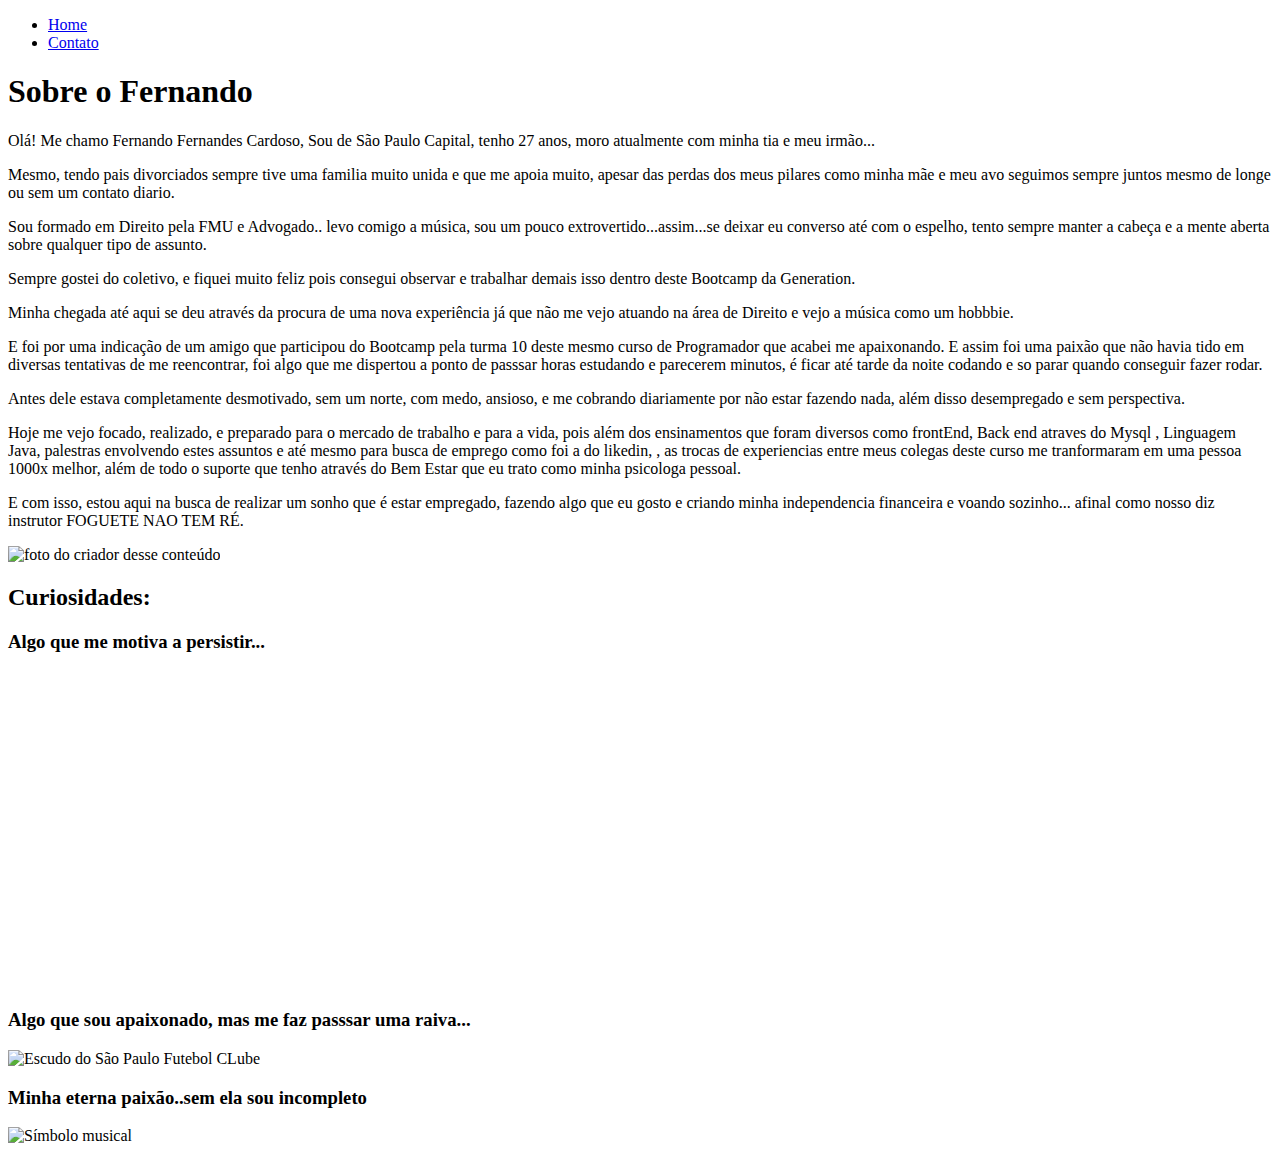
==== Meu Perfil/index.html @ 57557861 "Exercícios de html" ====
<!DOCTYPE html>
<html lang="pt-br">
<head>
    <meta charset="UTF-8">
    <meta http-equiv="X-UA-Compatible" content="IE=edge">
    <meta name="viewport" content="width=device-width, initial-scale=1.0">
    <title>Meu Perfil</title>
</head>
<body>
    <ul>
        <li>
            <a href="index.html">Home</a>
        </li>
        <li>
            <a href="contato.html">Contato</a>
        </li>

    </ul>

    <h1>Sobre o Fernando</h1>

    <p>
        

Olá! Me chamo Fernando Fernandes Cardoso, Sou de São Paulo Capital, tenho 27 anos, 
moro atualmente com minha tia e meu irmão...
<p>
Mesmo, tendo pais divorciados sempre tive uma familia muito unida e que me apoia muito, 
apesar das perdas dos meus pilares como minha mãe e meu avo 
seguimos sempre juntos mesmo de longe ou sem um contato diario.
</p>
Sou formado em Direito pela FMU e Advogado..
 levo comigo a música, sou um pouco extrovertido...assim...se deixar eu converso até com o espelho, 

tento sempre manter a cabeça e a mente aberta sobre qualquer tipo de assunto. 
<p>
Sempre gostei do coletivo, e fiquei muito feliz pois consegui observar e 
trabalhar demais isso dentro deste Bootcamp da Generation.
</p>
<p>
Minha chegada até aqui se deu através da procura de uma nova experiência 
já que não me vejo atuando na área de Direito
e vejo a música como um hobbbie. 
</p>
E foi por uma indicação de um amigo que participou do Bootcamp pela turma 10 deste mesmo
curso de Programador que acabei me apaixonando. E assim foi uma paixão que não havia tido em diversas tentativas de me reencontrar,
foi algo que me dispertou a ponto de passsar horas estudando e parecerem minutos, é ficar até tarde da noite codando e so parar quando conseguir fazer rodar.
<p>
Antes dele estava completamente desmotivado, sem um norte, com medo, ansioso, e me cobrando diariamente por não estar fazendo nada, 
além disso  desempregado e sem perspectiva.
</p>
    </p> 
        
    <p>Hoje me vejo focado, realizado, e preparado para o mercado de trabalho e para a vida, pois além dos ensinamentos que foram
        diversos como frontEnd, Back end atraves do Mysql , Linguagem Java, palestras envolvendo estes assuntos e até mesmo para busca de emprego como foi a do likedin,
        , as trocas de experiencias entre meus colegas deste curso me tranformaram em uma pessoa 1000x melhor, além de todo o suporte que tenho através do Bem Estar
        que eu trato como minha psicologa pessoal.
        <p>
        E com isso, estou aqui na busca de realizar um sonho que é estar empregado, fazendo algo que eu gosto e criando minha 
        independencia financeira e voando sozinho... afinal como nosso diz instrutor FOGUETE NAO TEM RÉ.
    </p>
    </p>
    
       <img src="assets/img/FotoPerfil.jpg" alt="foto do criador desse conteúdo">
        
       <h2>Curiosidades:</h2>
       <h3>Algo que me motiva a persistir...</h3>

       <iframe 
       width="560" 
       height="315" 
       src="https://www.youtube.com/embed/N3VQh7Q7N9M" 
       title="YouTube video player" 
       frameborder="0" 
       allow="accelerometer; autoplay; clipboard-write; encrypted-media; gyroscope; picture-in-picture" 
       allowfullscreen></iframe>

        <h3>Algo que sou apaixonado, mas me faz passsar uma raiva...</h3>
        <img src="assets/img/Escudo São Paulo.jpg" alt="Escudo do São Paulo Futebol CLube">

        <h3>Minha eterna paixão..sem ela sou incompleto</h3>
        <img src="assets/img/musica.jpg" alt="Símbolo musical">

</body>
</html>
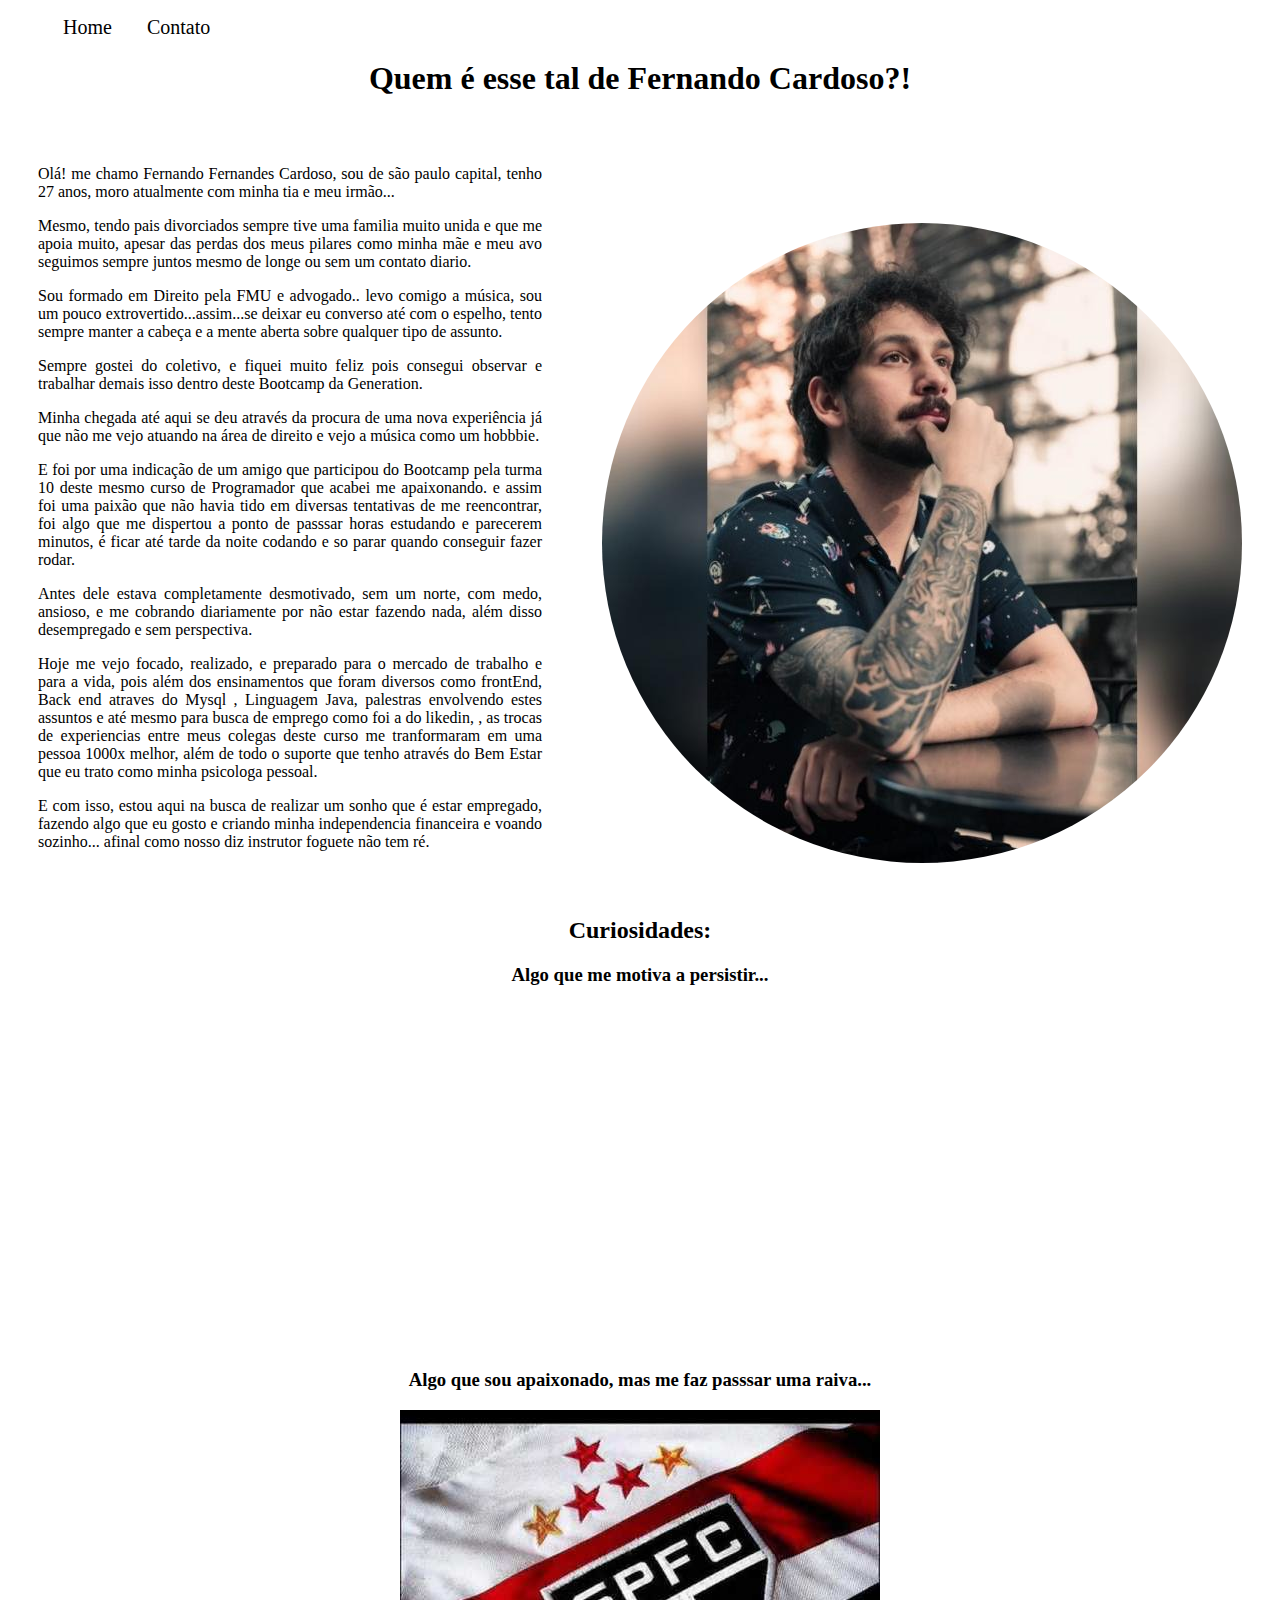
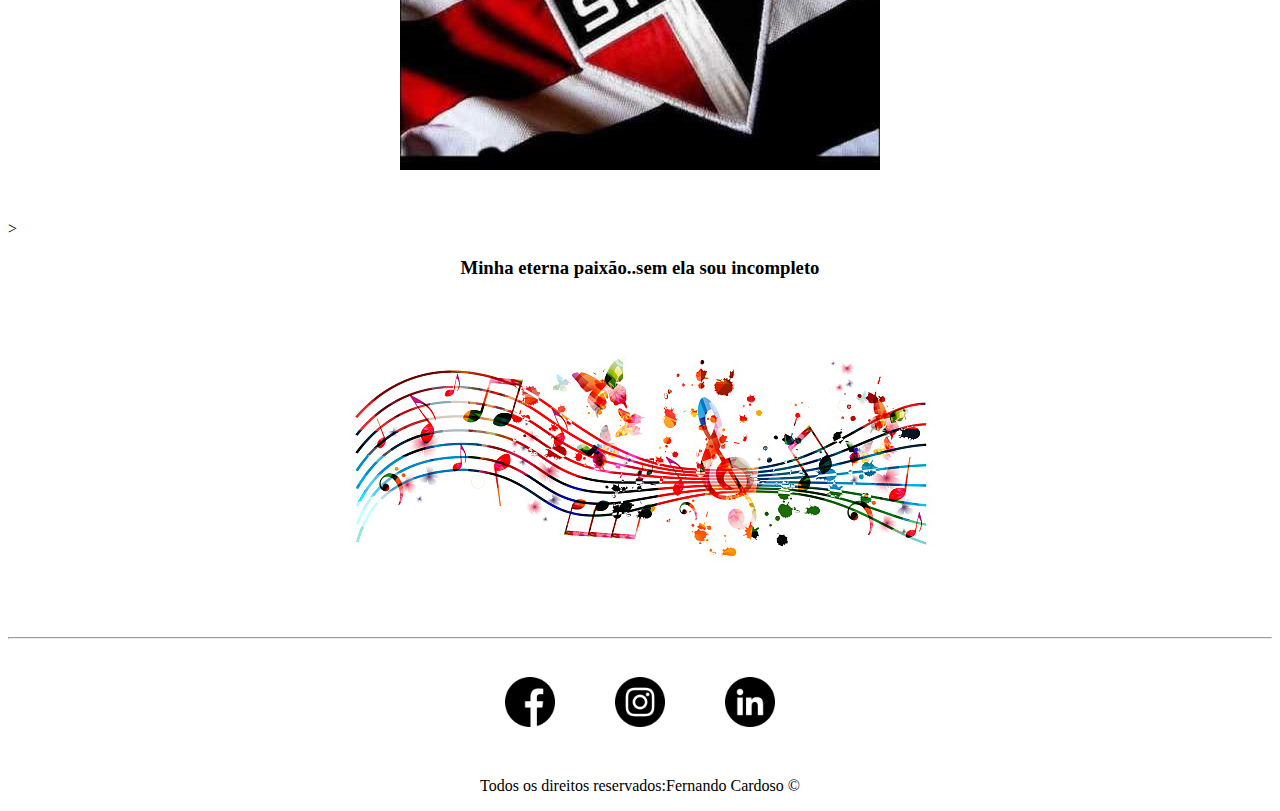
==== commit fa233615: "Implementação de todo o estilo do Siite utilizando CSS puro" ====
--- a/Meu Perfil/index.html
+++ b/Meu Perfil/index.html
@@ -5,9 +5,10 @@
     <meta http-equiv="X-UA-Compatible" content="IE=edge">
     <meta name="viewport" content="width=device-width, initial-scale=1.0">
     <title>Meu Perfil</title>
+    <link rel="stylesheet" href="assets/css/style.css">
 </head>
 <body>
-    <ul>
+    <ul id="menu">
         <li>
             <a href="index.html">Home</a>
         </li>
@@ -17,69 +18,98 @@
 
     </ul>
 
-    <h1>Sobre o Fernando</h1>
+    <h1 class="center">Quem é esse tal de Fernando Cardoso?!</h1>
+    <div class="container mb">
 
-    <p>
+        <div class="p-30">
+                <p class=" justify">Olá! me chamo Fernando Fernandes Cardoso, sou de são paulo capital, tenho 27 anos, 
+                moro atualmente com minha tia e meu irmão...
+                <p class=" justify">
+                Mesmo, tendo pais divorciados sempre tive uma familia muito unida e que me apoia muito, 
+                apesar das perdas dos meus pilares como minha mãe e meu avo 
+                seguimos sempre juntos mesmo de longe ou sem um contato diario.
+                <p class=" justify">
+                Sou formado em Direito pela FMU e advogado..
+                levo comigo a música, sou um pouco extrovertido...assim...se deixar eu converso até com o espelho, 
+                tento sempre manter a cabeça e a mente aberta sobre qualquer tipo de assunto. 
+                <p class=" justify">
+                Sempre gostei do coletivo, e fiquei muito feliz pois consegui observar e 
+                trabalhar demais isso dentro deste Bootcamp da Generation.
+                </p>
+                <p class=" justify">
+                Minha chegada até aqui se deu através da procura de uma nova experiência 
+                já que não me vejo atuando na área de direito
+                e vejo a música como um hobbbie. 
+                </p>
+                <p class =" justify"> E foi por uma indicação de um amigo que participou do Bootcamp pela turma 10 deste mesmo
+                curso de Programador que acabei me apaixonando. e assim foi uma paixão que não havia tido em diversas tentativas de me reencontrar,
+                foi algo que me dispertou a ponto de passsar horas estudando e parecerem minutos, é ficar até tarde da noite codando e so parar quando conseguir fazer rodar.
+                <p class=" justify">
+                Antes dele estava completamente desmotivado, sem um norte, com medo, ansioso, e me cobrando diariamente por não estar fazendo nada, 
+                além disso  desempregado e sem perspectiva.
+                </p>
+                <p class=" justify">Hoje me vejo focado, realizado, e preparado para o mercado de trabalho e para a vida, pois além dos ensinamentos que foram
+                diversos como frontEnd, Back end atraves do Mysql , Linguagem Java, palestras envolvendo estes assuntos e até mesmo para busca de emprego como foi a do likedin,
+                , as trocas de experiencias entre meus colegas deste curso me tranformaram em uma pessoa 1000x melhor, além de todo o suporte que tenho através do Bem Estar
+                que eu trato como minha psicologa pessoal.
+                <p class=" justify">E com isso, estou aqui na busca de realizar um sonho que é estar empregado, fazendo algo que eu gosto e criando minha 
+                independencia financeira e voando sozinho... afinal como nosso diz instrutor foguete não tem ré.
+                </p>
+        </div>
+
+        <div >
+            <img class="br-50 p-30" src="assets/img/FotoPerfil.jpg" alt="foto do criador desse conteúdo">
+        </div>
+
+    </div>
+
+    
+
         
+    <h2 class="center">Curiosidades:</h2>
+    <h3 class="center">Algo que me motiva a persistir...</h3>
 
-Olá! Me chamo Fernando Fernandes Cardoso, Sou de São Paulo Capital, tenho 27 anos, 
-moro atualmente com minha tia e meu irmão...
-<p>
-Mesmo, tendo pais divorciados sempre tive uma familia muito unida e que me apoia muito, 
-apesar das perdas dos meus pilares como minha mãe e meu avo 
-seguimos sempre juntos mesmo de longe ou sem um contato diario.
-</p>
-Sou formado em Direito pela FMU e Advogado..
- levo comigo a música, sou um pouco extrovertido...assim...se deixar eu converso até com o espelho, 
+    <div class="container mb-50">
+    <iframe 
+    width="560" 
+    height="315" 
+    src="https://www.youtube.com/embed/N3VQh7Q7N9M" 
+    title="YouTube video player" 
+    frameborder="0" 
+    allow="accelerometer; autoplay; clipboard-write; encrypted-media; gyroscope; picture-in-picture" 
+    allowfullscreen></iframe>
+    </div>
 
-tento sempre manter a cabeça e a mente aberta sobre qualquer tipo de assunto. 
-<p>
-Sempre gostei do coletivo, e fiquei muito feliz pois consegui observar e 
-trabalhar demais isso dentro deste Bootcamp da Generation.
-</p>
-<p>
-Minha chegada até aqui se deu através da procura de uma nova experiência 
-já que não me vejo atuando na área de Direito
-e vejo a música como um hobbbie. 
-</p>
-E foi por uma indicação de um amigo que participou do Bootcamp pela turma 10 deste mesmo
-curso de Programador que acabei me apaixonando. E assim foi uma paixão que não havia tido em diversas tentativas de me reencontrar,
-foi algo que me dispertou a ponto de passsar horas estudando e parecerem minutos, é ficar até tarde da noite codando e so parar quando conseguir fazer rodar.
-<p>
-Antes dele estava completamente desmotivado, sem um norte, com medo, ansioso, e me cobrando diariamente por não estar fazendo nada, 
-além disso  desempregado e sem perspectiva.
-</p>
-    </p> 
-        
-    <p>Hoje me vejo focado, realizado, e preparado para o mercado de trabalho e para a vida, pois além dos ensinamentos que foram
-        diversos como frontEnd, Back end atraves do Mysql , Linguagem Java, palestras envolvendo estes assuntos e até mesmo para busca de emprego como foi a do likedin,
-        , as trocas de experiencias entre meus colegas deste curso me tranformaram em uma pessoa 1000x melhor, além de todo o suporte que tenho através do Bem Estar
-        que eu trato como minha psicologa pessoal.
-        <p>
-        E com isso, estou aqui na busca de realizar um sonho que é estar empregado, fazendo algo que eu gosto e criando minha 
-        independencia financeira e voando sozinho... afinal como nosso diz instrutor FOGUETE NAO TEM RÉ.
-    </p>
-    </p>
-    
-       <img src="assets/img/FotoPerfil.jpg" alt="foto do criador desse conteúdo">
-        
-       <h2>Curiosidades:</h2>
-       <h3>Algo que me motiva a persistir...</h3>
+        <h3 class="center">Algo que sou apaixonado, mas me faz passsar uma raiva...</h3>
 
-       <iframe 
-       width="560" 
-       height="315" 
-       src="https://www.youtube.com/embed/N3VQh7Q7N9M" 
-       title="YouTube video player" 
-       frameborder="0" 
-       allow="accelerometer; autoplay; clipboard-write; encrypted-media; gyroscope; picture-in-picture" 
-       allowfullscreen></iframe>
+        <div class="container mb-50">
+        <img src="assets/img/Escudo São Paulo.jpg" alt="Escudo do São Paulo Futebol CLube">
+        </div>
+>
+        <h3 class="center">Minha eterna paixão..sem ela sou incompleto</h3>
+        <div class="container mb-50">
+        <img src="assets/img/musica.jpg" alt="Símbolo musical">
+        </div>    
 
-        <h3>Algo que sou apaixonado, mas me faz passsar uma raiva...</h3>
-        <img src="assets/img/Escudo São Paulo.jpg" alt="Escudo do São Paulo Futebol CLube">
+        <hr>
+        <footer>
+            <div class="container">
+                <a href="https://www.facebook.com/fernando.cardoso.543" target="_blank" <!--Target blank é para abrir em outra paggina-->
+                <img class="tm-social p-30" src="assets/img/facebook.png" alt="Logo do Facebook">
+                </a>
 
-        <h3>Minha eterna paixão..sem ela sou incompleto</h3>
-        <img src="assets/img/musica.jpg" alt="Símbolo musical">
+                <a href="https://www.instagram.com/fernandofcardosoo"target="_blank">
+                <img class="tm-social p-30" src="assets/img/instagram.png" alt="Logo do Instagram">
+                </a>
 
+                <a href="https://www.linkedin.com/in/fernando-cardoso-ab4469226/"target="_blank">
+                <img class="tm-social p-30" src="assets/img/linkedin.png" alt="Logo do Linkedin">
+                </a>
+            </div>
+
+            <p class="center"> 
+            Todos os direitos reservados:Fernando Cardoso &copy
+            </p> 
+        </footer>
 </body>
 </html>--- a/Meu Perfil/assets/css/style.css
+++ b/Meu Perfil/assets/css/style.css
@@ -0,0 +1,57 @@
+/*Estilos da página index.html*/
+.center {
+    text-align: center;
+}
+
+.justify{
+    text-align: justify;
+}
+
+.container{
+    display:flex ;
+    flex-flow: row ;
+    justify-content:center;
+    align-items: end;
+}
+
+#menu li{
+    display: inline;
+    padding: 15px;
+    font-size: 20px;
+}
+
+#menu li a{
+
+    text-decoration:none;
+    color: black;
+}
+
+#menu li a:hover{
+    color: gray;
+}
+
+.p-30{
+    padding: 30px;
+}
+
+.br-50{
+    border-radius: 50%;
+}
+
+.tm-social{
+    width: 50px;
+    height: 50px;
+
+}
+
+.mb-50{
+    margin-bottom: 50px;
+}
+
+.ml-50{
+    margin-left: 50px;
+}
+
+/*
+Estilos da página contato.html
+*/
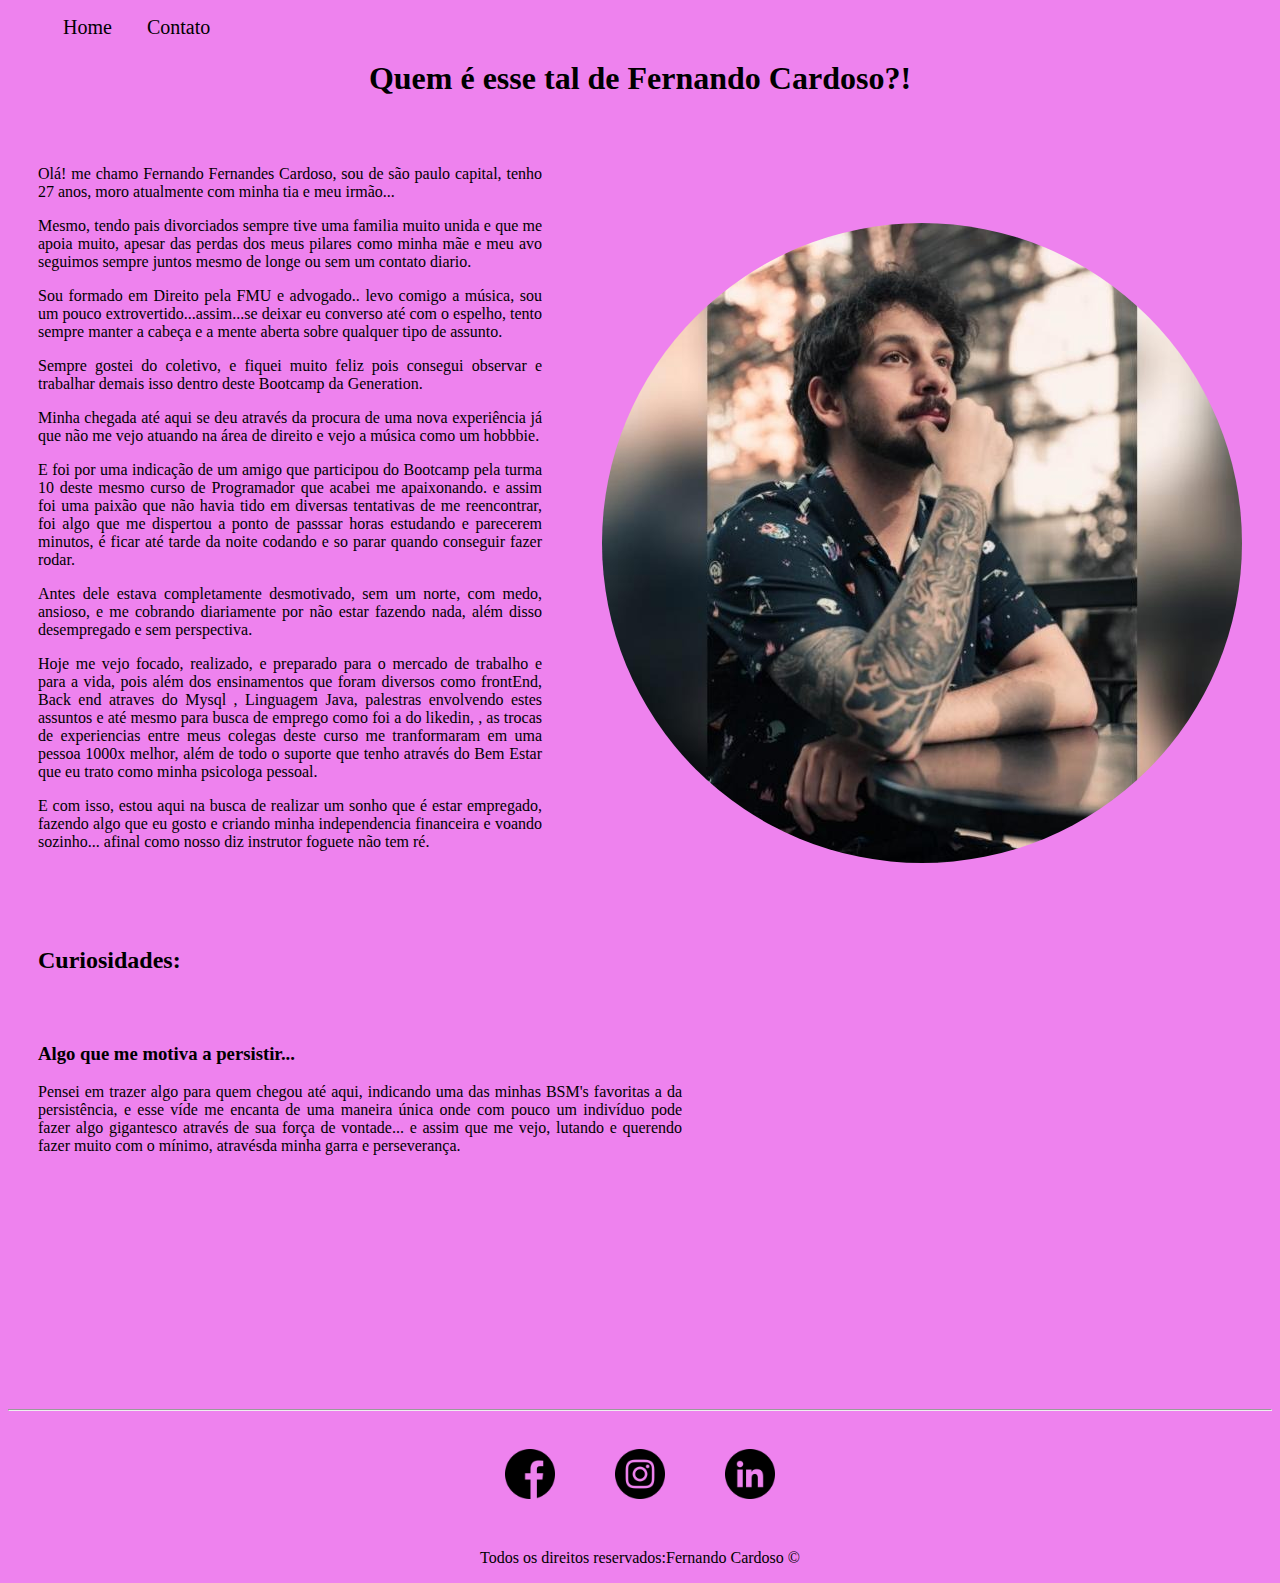
==== commit ba383e16: "Exercício de Java Script" ====
--- a/Meu Perfil/index.html
+++ b/Meu Perfil/index.html
@@ -19,7 +19,7 @@
     </ul>
 
     <h1 class="center">Quem é esse tal de Fernando Cardoso?!</h1>
-    <div class="container mb">
+    <div class="container mb-50">
 
         <div class="p-30">
                 <p class=" justify">Olá! me chamo Fernando Fernandes Cardoso, sou de são paulo capital, tenho 27 anos, 
@@ -66,9 +66,18 @@
     
 
         
-    <h2 class="center">Curiosidades:</h2>
-    <h3 class="center">Algo que me motiva a persistir...</h3>
+    <h2 class="justify ml-30">Curiosidades:</h2>
 
+    <div class="container2 mb-50">
+    <div class="p-30">
+    <h3 class="justify">Algo que me motiva a persistir...</h3>
+    <p class="justify"> Pensei em trazer algo para quem chegou até aqui, indicando uma das minhas BSM's favoritas
+        a da persistência, e esse víde me encanta de uma maneira única onde com pouco um indivíduo pode fazer algo gigantesco
+        através de sua força de vontade... e assim que me vejo, lutando e querendo fazer muito com o mínimo, atravésda minha 
+        garra e perseverança.
+    </p>
+    </div>
+    
     <div class="container mb-50">
     <iframe 
     width="560" 
@@ -79,17 +88,9 @@
     allow="accelerometer; autoplay; clipboard-write; encrypted-media; gyroscope; picture-in-picture" 
     allowfullscreen></iframe>
     </div>
+    </div>
 
-        <h3 class="center">Algo que sou apaixonado, mas me faz passsar uma raiva...</h3>
 
-        <div class="container mb-50">
-        <img src="assets/img/Escudo São Paulo.jpg" alt="Escudo do São Paulo Futebol CLube">
-        </div>
->
-        <h3 class="center">Minha eterna paixão..sem ela sou incompleto</h3>
-        <div class="container mb-50">
-        <img src="assets/img/musica.jpg" alt="Símbolo musical">
-        </div>    
 
         <hr>
         <footer>
--- a/Meu Perfil/assets/css/style.css
+++ b/Meu Perfil/assets/css/style.css
@@ -5,6 +5,17 @@
 
 .justify{
     text-align: justify;
+}
+
+.container2{
+    display:flex ;
+    flex-flow: row ;
+    justify-content:space-between;
+    align-items: start;
+} 
+
+body{
+    background-color:#EE82EE;
 }
 
 .container{
@@ -51,7 +62,9 @@
 .ml-50{
     margin-left: 50px;
 }
-
+.ml-30{
+    margin-left: 30px;
+}
 /*
 Estilos da página contato.html
 */
